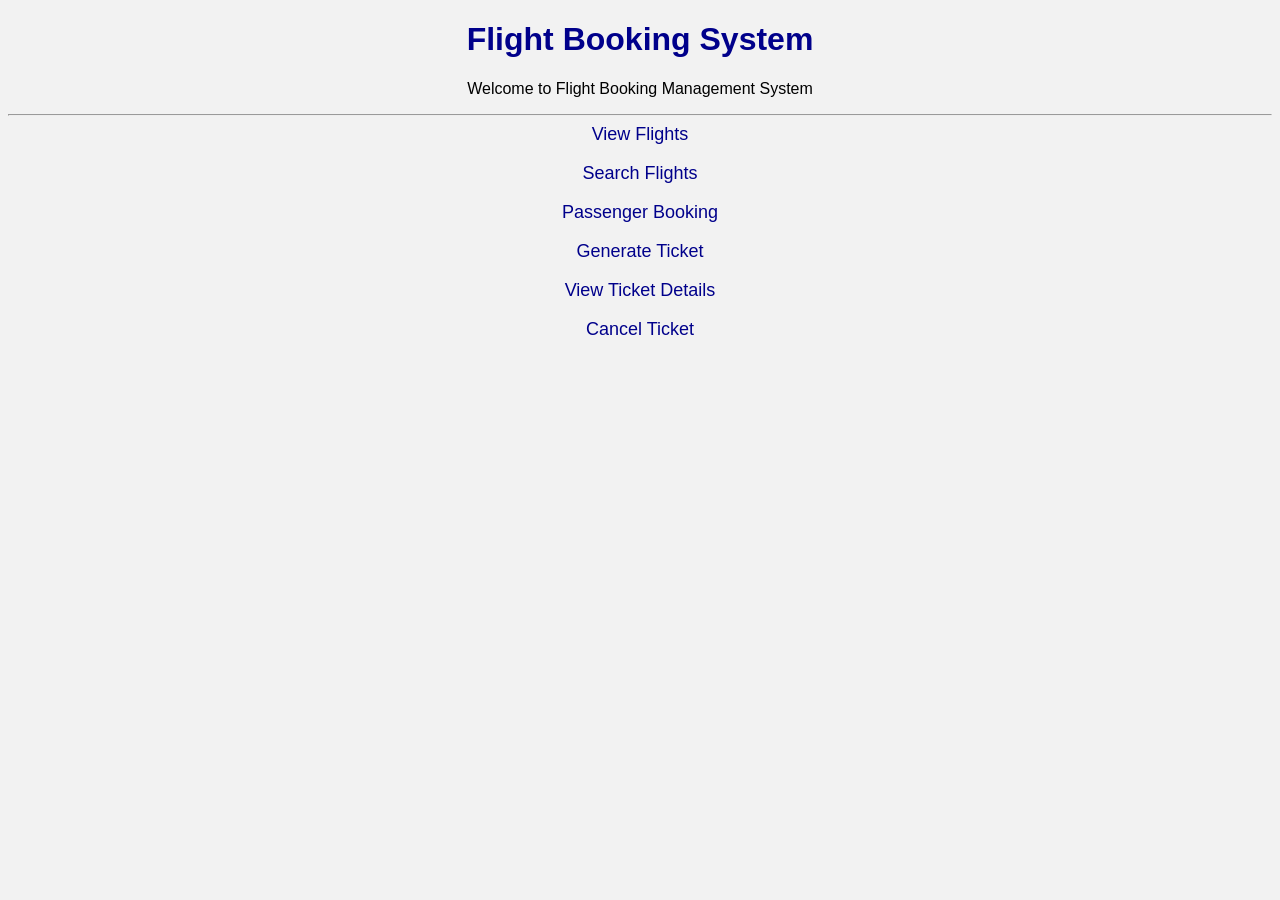
==== index.html @ 47f49154 "Flight Booking System" ====
<!DOCTYPE html>
<html>

<head>
    <title>Flight Booking System</title>
<link rel="stylesheet" href="style.css">
</head>

<body>

    <h1>Flight Booking System</h1>

    <p>Welcome to Flight Booking Management System</p>

    <hr>

    <a href="flights.php">View Flights</a>

    <br><br>

    <a href="search.html">Search Flights</a>

    <br><br>

    <a href="booking.html">Passenger Booking</a>

    <br><br>

    <a href="ticket.php">Generate Ticket</a>

    <br><br>

    <a href="viewtickets.php">View Ticket Details</a>

    <br><br>

    <a href="cancel.html">Cancel Ticket</a>

</body>
</html>
---- style.css ----
body
{
    font-family: Arial;
    background-color: #f2f2f2;
    text-align: center;
}

h1
{
    color: darkblue;
}

table
{
    margin: auto;
    border-collapse: collapse;
    width: 80%;
    background-color: white;
}

th
{
    background-color: darkblue;
    color: white;
    padding: 10px;
}

td
{
    padding: 10px;
}

a
{
    text-decoration: none;
    color: darkblue;
    font-size: 18px;
}

input, select
{
    padding: 8px;
    width: 200px;
}

input[type=submit]
{
    background-color: darkblue;
    color: white;
    border: none;
    cursor: pointer;
}
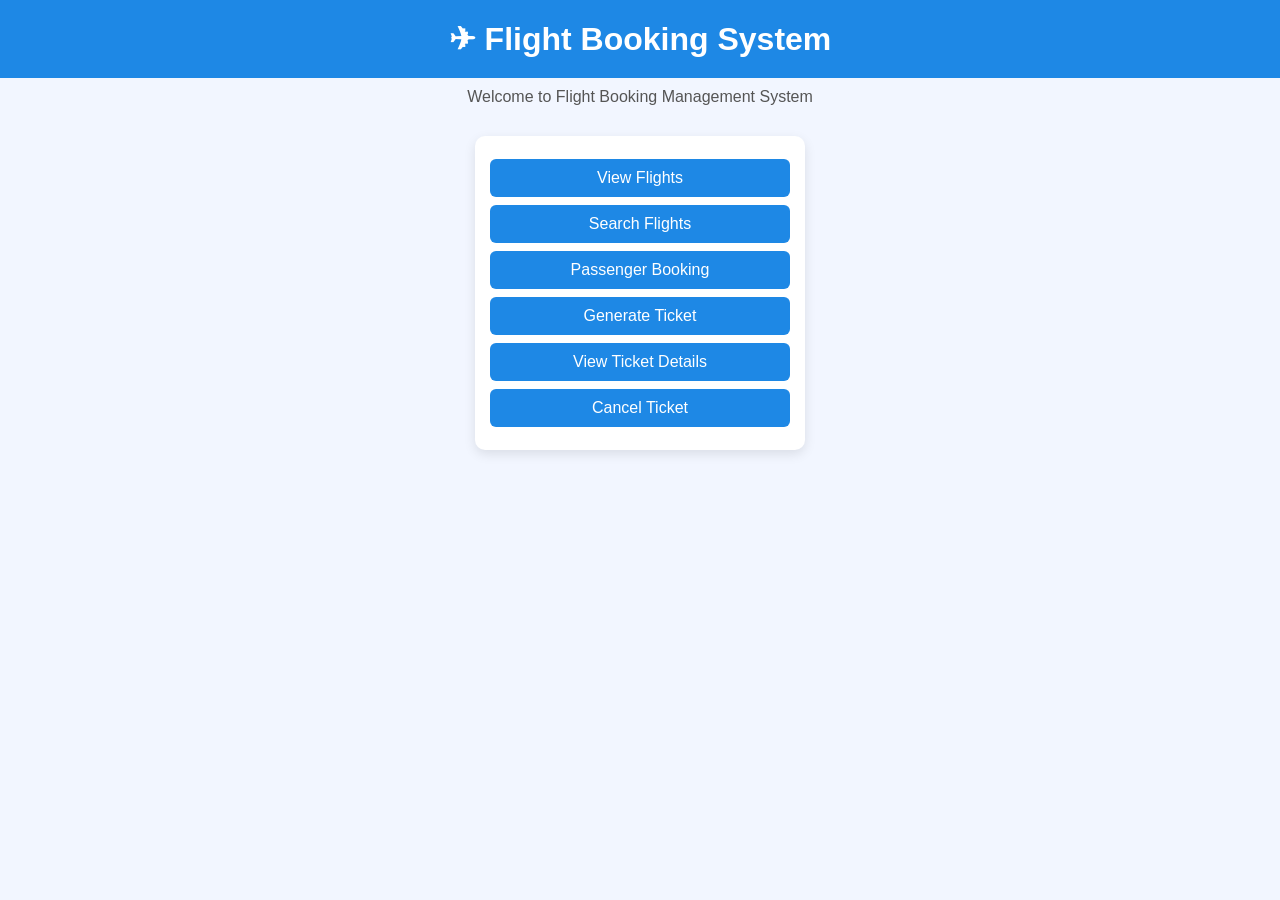
==== commit bc36e2d0: "Updated project UI and fixed bugs" ====
--- a/index.html
+++ b/index.html
@@ -3,38 +3,75 @@
 
 <head>
     <title>Flight Booking System</title>
-<link rel="stylesheet" href="style.css">
+    <link rel="stylesheet" href="style.css">
+
+    <style>
+        body {
+            font-family: Arial;
+            background: #f2f6ff;
+            text-align: center;
+            margin: 0;
+        }
+
+        h1 {
+            background: #1e88e5;
+            color: white;
+            padding: 20px;
+            margin: 0;
+        }
+
+        p {
+            margin-top: 10px;
+            color: #555;
+        }
+
+        .container {
+            margin-top: 30px;
+        }
+
+        .card {
+            background: white;
+            width: 300px;
+            margin: 15px auto;
+            padding: 15px;
+            border-radius: 10px;
+            box-shadow: 0 4px 12px rgba(0,0,0,0.1);
+        }
+
+        a {
+            display: block;
+            text-decoration: none;
+            background: #1e88e5;
+            color: white;
+            padding: 10px;
+            margin: 8px 0;
+            border-radius: 6px;
+        }
+
+        a:hover {
+            background: #1565c0;
+        }
+    </style>
 </head>
 
 <body>
 
-    <h1>Flight Booking System</h1>
-
+    <h1>✈ Flight Booking System</h1>
     <p>Welcome to Flight Booking Management System</p>
 
-    <hr>
+    <div class="container">
 
-    <a href="flights.php">View Flights</a>
+        <div class="card">
+            <a href="flights.php">View Flights</a>
+            <a href="search.html">Search Flights</a>
+            <a href="booking.html">Passenger Booking</a>
+            <a href="ticket.php">Generate Ticket</a>
+            <a href="viewtickets.php">View Ticket Details</a>
+            <a href="cancel.html">Cancel Ticket</a>
+        </div>
 
-    <br><br>
-
-    <a href="search.html">Search Flights</a>
-
-    <br><br>
-
-    <a href="booking.html">Passenger Booking</a>
-
-    <br><br>
-
-    <a href="ticket.php">Generate Ticket</a>
-
-    <br><br>
-
-    <a href="viewtickets.php">View Ticket Details</a>
-
-    <br><br>
-
-    <a href="cancel.html">Cancel Ticket</a>
+    </div>
 
 </body>
+
 </html>
--- a/style.css
+++ b/style.css
@@ -1,52 +1,72 @@
-body
-{
-    font-family: Arial;
-    background-color: #f2f2f2;
+body {
+    font-family: Arial, sans-serif;
+    margin: 0;
+    padding: 0;
+    background: #f4f7fb;
+}
+
+/* NAVBAR */
+.navbar {
+    background: #1e88e5;
+    padding: 15px;
+    color: white;
+    text-align: center;
+    font-size: 20px;
+    font-weight: bold;
+}
+
+/* CONTAINER */
+.container {
+    width: 80%;
+    margin: auto;
+    margin-top: 30px;
+}
+
+/* CARD STYLE */
+.card {
+    background: white;
+    padding: 20px;
+    border-radius: 10px;
+    box-shadow: 0 4px 12px rgba(0,0,0,0.1);
+}
+
+/* INPUTS */
+input, select {
+    width: 100%;
+    padding: 10px;
+    margin: 8px 0;
+    border: 1px solid #ccc;
+    border-radius: 6px;
+}
+
+/* BUTTON */
+button {
+    background: #1e88e5;
+    color: white;
+    padding: 10px 15px;
+    border: none;
+    border-radius: 6px;
+    cursor: pointer;
+}
+
+button:hover {
+    background: #1565c0;
+}
+
+/* TABLE */
+table {
+    width: 100%;
+    border-collapse: collapse;
+    margin-top: 20px;
+}
+
+th, td {
+    padding: 12px;
+    border: 1px solid #ddd;
     text-align: center;
 }
 
-h1
-{
-    color: darkblue;
-}
-
-table
-{
-    margin: auto;
-    border-collapse: collapse;
-    width: 80%;
-    background-color: white;
-}
-
-th
-{
-    background-color: darkblue;
+th {
+    background: #1e88e5;
     color: white;
-    padding: 10px;
-}
-
-td
-{
-    padding: 10px;
-}
-
-a
-{
-    text-decoration: none;
-    color: darkblue;
-    font-size: 18px;
-}
-
-input, select
-{
-    padding: 8px;
-    width: 200px;
-}
-
-input[type=submit]
-{
-    background-color: darkblue;
-    color: white;
-    border: none;
-    cursor: pointer;
 }
